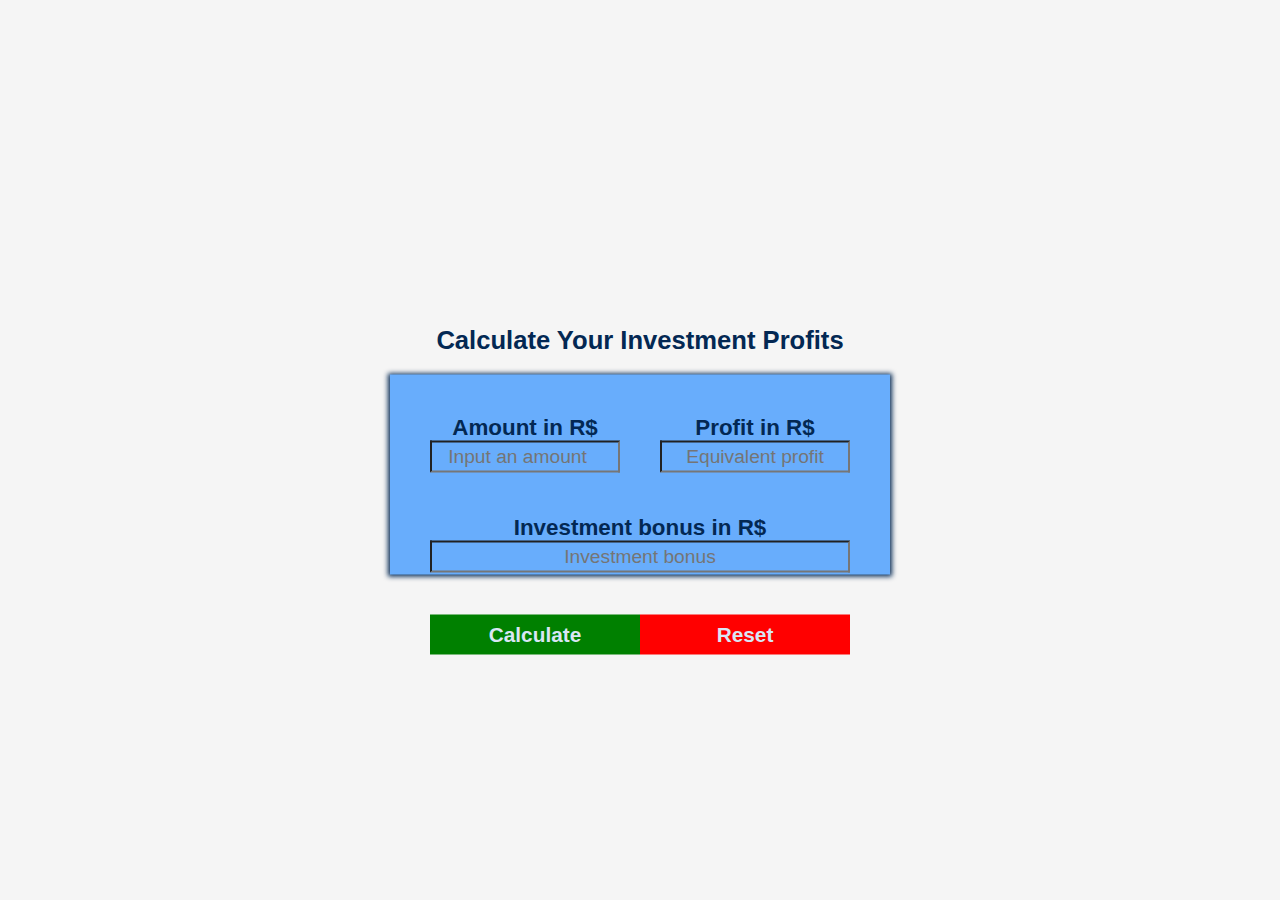
==== calculator.html @ 93355df5 "commit" ====
<!DOCTYPE html>
<html lang="en">
<head>
    <meta charset="UTF-8">
    <meta name="viewport" content="width=device-width, initial-scale=1.0">
    <link rel="stylesheet" href="./public/styles/calculator.css">
    <title>calculator</title>
</head>
<body>

    <div class="container">
        
        <h1>calculate your investment profits</h1>

        <!-- calculator -->
        <div class="calculator">

            <!-- investment amount -->
            <div class="investment-value">
                <p>Amount in R$</p>
                <input type="number" id="amount" placeholder="Input an amount">
            </div>

            <!-- equivalent profit -->
            <div class="investment-profit">
                <p>Profit in R$</p>
                <input type="tel" id="profit" placeholder="Equivalent profit">
            </div>

            <!-- investment bonus -->
            <div class="investment-profit bonus">
                <p>Investment bonus in R$</p>
                <input type="tel" id="bonus" placeholder="Investment bonus">
            </div>

            <div class="btn">
                <button id="calculate">calculate</button>
                <button id="reset">reset</button>
            </div>

        </div>

    </div>

    <script>

        var amount = document.getElementById('amount');
        var profit = document.getElementById('profit');
        var bonus = document.getElementById('bonus');
        var calculate = document.getElementById('calculate');
        var reset = document.getElementById('reset');

        calculate.addEventListener('click', () => {
            let new_amount = amount.value; 
            Number (new_amount);
            profit.value=(new_amount*9.7);

            let new_profit = profit.value; 
            Number (new_profit);
            let new_bonus = (new_profit/10000);
            bonus.value=new_bonus;
        })

        reset.addEventListener('click', () => {
            amount.value='0.00';
            profit.value='0.00';
            bonus.value='0.00';
        })

    </script>
    
</body>
</html>
---- public/styles/calculator.css ----
:root{
    --heading: 2.2rem;
    --subheading: 1.6rem;
    --font1A: sans-serif;
    --fontweight: bold;
    --primarycolor1: #d9e6f5;
    --primarycolor2: #032853;
    --primarycolor3: #68adfc;
    --mediaparagraph: 1.2rem;
    --paragraphs:1.4rem;

}
*{
    margin: 0;
    padding: 0;
    box-sizing: border-box;
}

body{
    width: 100%;
    height: 100%;
    background-color: whitesmoke;
}

.container{
    position: absolute;
    top: 50%;
    left: 50%;
    transform: translate(-50%,-50%);
}

.container h1{
    font-size: 1.6rem;
    font-family: var(--font1A);
    color: var(--primarycolor2);
    text-transform: capitalize;
    font-weight: bold;
    text-align: center;
    margin-bottom: 20px;
}

.container .calculator{
    width: 500px;
    height: 200px;
    box-shadow: 0 0 5px 2px var(--primarycolor2);
    display: grid;
    grid-template-columns: 1fr 1fr;
    gap: 40px;
    padding: 40px;
    text-align: center;
    background-color: var(--primarycolor3);
}

.container .calculator .amount,.profit{
    border: 1px solid black;
}

.container .calculator .investment-value{
    grid-column: span 1;
    height: 60px;
}
.container .calculator .investment-profit{
    grid-column: span 1;
    height: 60px;
}
.container .calculator .bonus{
    grid-column: span 2;
    height: 60px;
}
.container .calculator .btn{
    grid-column: span 2;
    height: 40px;
    display: flex;
}

.container .calculator p{
    font-size: 1.4rem;
    font-family: var(--font1A);
    color: var(--primarycolor2);
    font-weight: bold;
}
.container .calculator input{
    height: 32px;
    font-size: 1.2rem;
    width: 100%;
    text-align: center;
    color: green;
    background: transparent;
}

.container .calculator .btn button{
    width: 50%;
    border: none;
    font-size: 1.3rem;
    text-transform: capitalize;
    font-weight: bold;
    color: var(--primarycolor1);
}
.container .calculator .btn :nth-child(1){
    background-color: green;
}
.container .calculator .btn :nth-child(2){
    background-color: red;
}

@media screen and (max-width:600px) {
    .container{
        width: 95%;
    }
    .container .calculator{
        width: 100%;
        height: auto;
        grid-template-columns: 1fr 1fr;
        gap: 5px;
        padding: 20px 15px;
    }

    .container .calculator p{
       font-size: 1.2rem;
    }

    .container .calculator .btn{
        grid-column: span 2;
        height: 40px;
    }

    .container .calculator .btn button{
        font-size: 1rem;
    }
}

@media (min-width:620px) and (max-width:920px) {
    .container{
        width: 95%;
    }
    .container h1{
        font-size: 2.4rem;
    }
    .container .calculator{
        width: 100%;
        height: auto;
        grid-template-columns: 1fr 1fr;
        gap: 5px;
        row-gap: 60px;
        padding: 20px 15px;
    }

    .container .calculator p{
       font-size: 2rem;
    }

    .container .calculator input{
        height: 80px;
        font-size: 2rem;
        width: 100%;
    }

    .container .calculator .btn{
        grid-column: span 2;
        height: 80px;
        margin-top: 30px;
    }

    .container .calculator .btn button{
        font-size: 2rem;
    }
}
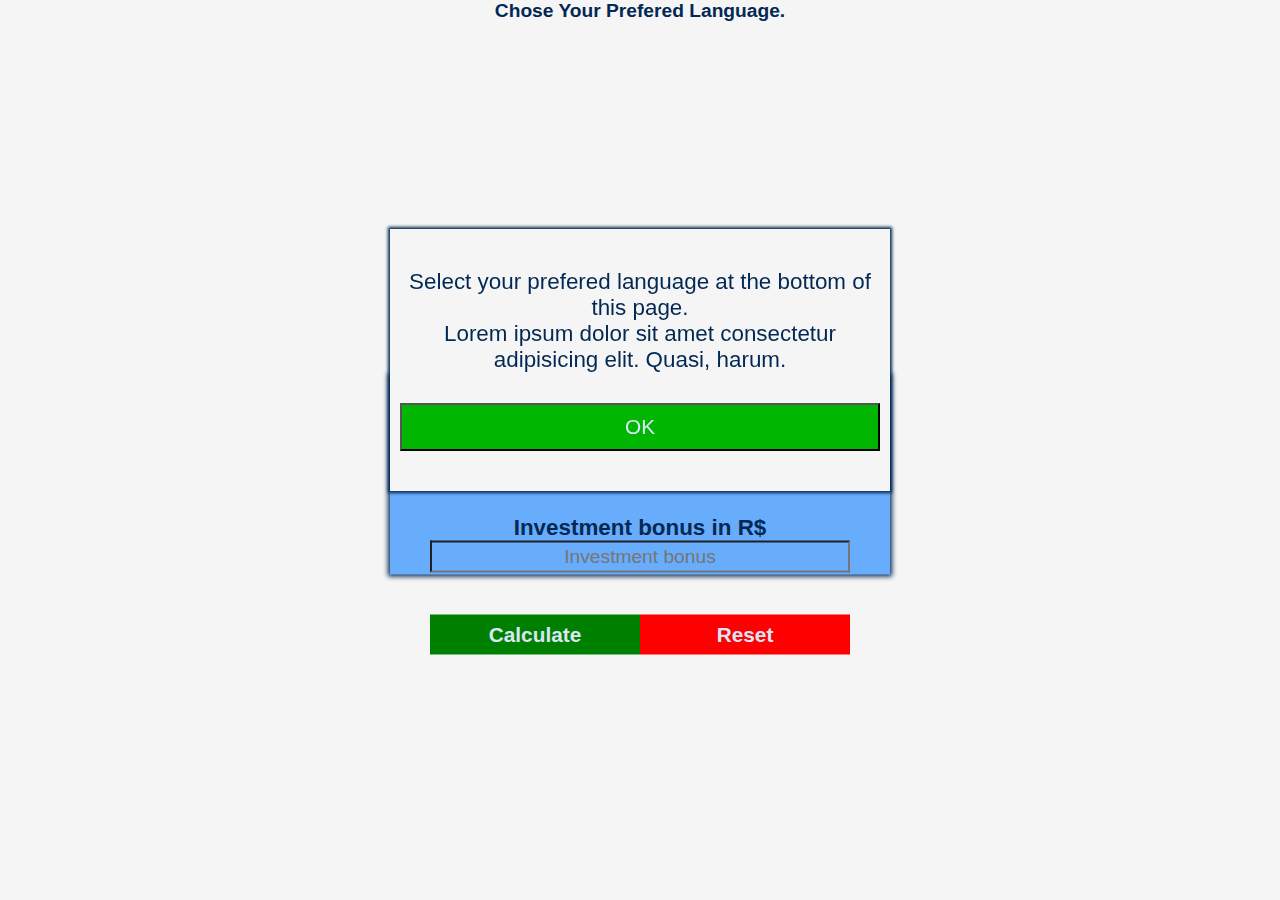
==== commit ed3a132e: "commit" ====
--- a/calculator.html
+++ b/calculator.html
@@ -7,6 +7,20 @@
     <title>calculator</title>
 </head>
 <body>
+
+    <!-- language translate notification poppup bar -->
+    <div class="language-translate-popup">
+        <div class="message-box">
+            <p>
+                Select your prefered language at the bottom of this page.
+            </p>
+            <p>
+                Lorem ipsum dolor sit amet consectetur adipisicing elit. Quasi, harum.
+            </p>
+            <button id="message_box_btn">OK</button>
+        </div>
+        <script src="./private/scripts/languageTranslatePopup.js"></script>
+     </div>
 
     <div class="container">
         
@@ -42,6 +56,7 @@
 
     </div>
 
+    <!-- calculator script -->
     <script>
 
         var amount = document.getElementById('amount');
@@ -68,6 +83,32 @@
         })
 
     </script>
+
+    <!-- ###################################################################################### -->
+                                             <!-- language translation system -->
+    <!-- ###################################################################################### -->
+
+    <div class="my-customize-language">
+        <h4>chose your prefered language.</h4>
+        <div id="google_translate_element"></div>
+    </div>
+
+    <script type="text/javascript">
+    function googleTranslateElementInit() {
+        new google.translate.TranslateElement({
+        pageLanguage: 'en', // Set your default language (e.g., 'en' for English)
+        includedLanguages: 'fr,de,es,it,pt,ja,zh-CN,hi', // Optional: Specify languages you want to support
+        layout: google.translate.TranslateElement.InlineLayout.SIMPLE
+        }, 'google_translate_element');
+    }
+    </script>
+
+    <script type="text/javascript" src="//translate.google.com/translate_a/element.js?cb=googleTranslateElementInit"></script>
+
+    <!-- ###################################################################################### -->
+                                        <!-- language translation system -->
+    <!-- ###################################################################################### -->
+
     
 </body>
 </html>--- a/public/styles/calculator.css
+++ b/public/styles/calculator.css
@@ -22,6 +22,69 @@
     background-color: whitesmoke;
 }
 
+/* *********************************************************************************************************** */
+                                     /* LANGUAGE TRANSLATE POPUP MESSAGE */
+/* *********************************************************************************************************** */
+
+.language-translate-popup {
+    width: 500px;
+    position: fixed;
+    z-index: 100;
+    top: 40%;
+    left: 50%;
+    transform: translate(-50%,-50%);
+    border: none;
+    box-shadow: 0 0 3px 2px var(--primarycolor2);
+    background-color: whitesmoke;
+    justify-content: center;
+    align-items: center;
+    transition: 1s;
+}
+
+.language-translate-popup .message-box{
+    display: flex;
+    flex-direction: column;
+    justify-content: center;
+    padding: 40px 10px;
+    font-family: var(--font1A);
+}
+.language-translate-popup .message-box p{
+    font-size: 1.4rem;
+    color: var(--primarycolor2);
+    text-shadow: none;
+    text-align: center;
+}
+.language-translate-popup .message-box button{
+    margin-top: 30px;
+    padding: 10px 20px;
+    color: var(--primarycolor1);
+    background-color: rgb(1, 182, 1);
+    font-size: 1.3rem;
+}
+
+@media screen and (max-width:600px) {
+    .language-translate-popup{
+        width: 80%;
+        top: 35%;
+    }
+    .language-translate-popup .message-box{
+        padding: 20px 10px;
+    }
+    .language-translate-popup .message-box p{
+        font-size: 1rem;
+        font-weight: 500;
+        margin: 10px auto;
+    }
+    .language-translate-popup .message-box button{
+        font-size: 1.1rem;
+    }
+}
+
+/* *********************************************************************************************************** */
+                                     /* LANGUAGE TRANSLATE POPUP MESSAGE */
+/* *********************************************************************************************************** */
+
+
 .container{
     position: absolute;
     top: 50%;
@@ -164,4 +227,26 @@
     .container .calculator .btn button{
         font-size: 2rem;
     }
-}+}
+
+/* ************************************************* */
+                /* laguage tranltor */
+/* ************************************************* */
+.my-customize-language{
+    display: flex;
+    flex-direction: column;
+    justify-content: space-between;
+    align-items: center;
+    width: auto;
+    height: 80px;
+}
+.my-customize-language h4{
+    font-size: 1.2rem;
+    font-family: var(--font1A);
+    font-weight: bold;
+    color: var(--primarycolor2);
+    text-transform: capitalize;
+}
+/* ************************************************* */
+                /* laguage tranltor */
+/* ************************************************* */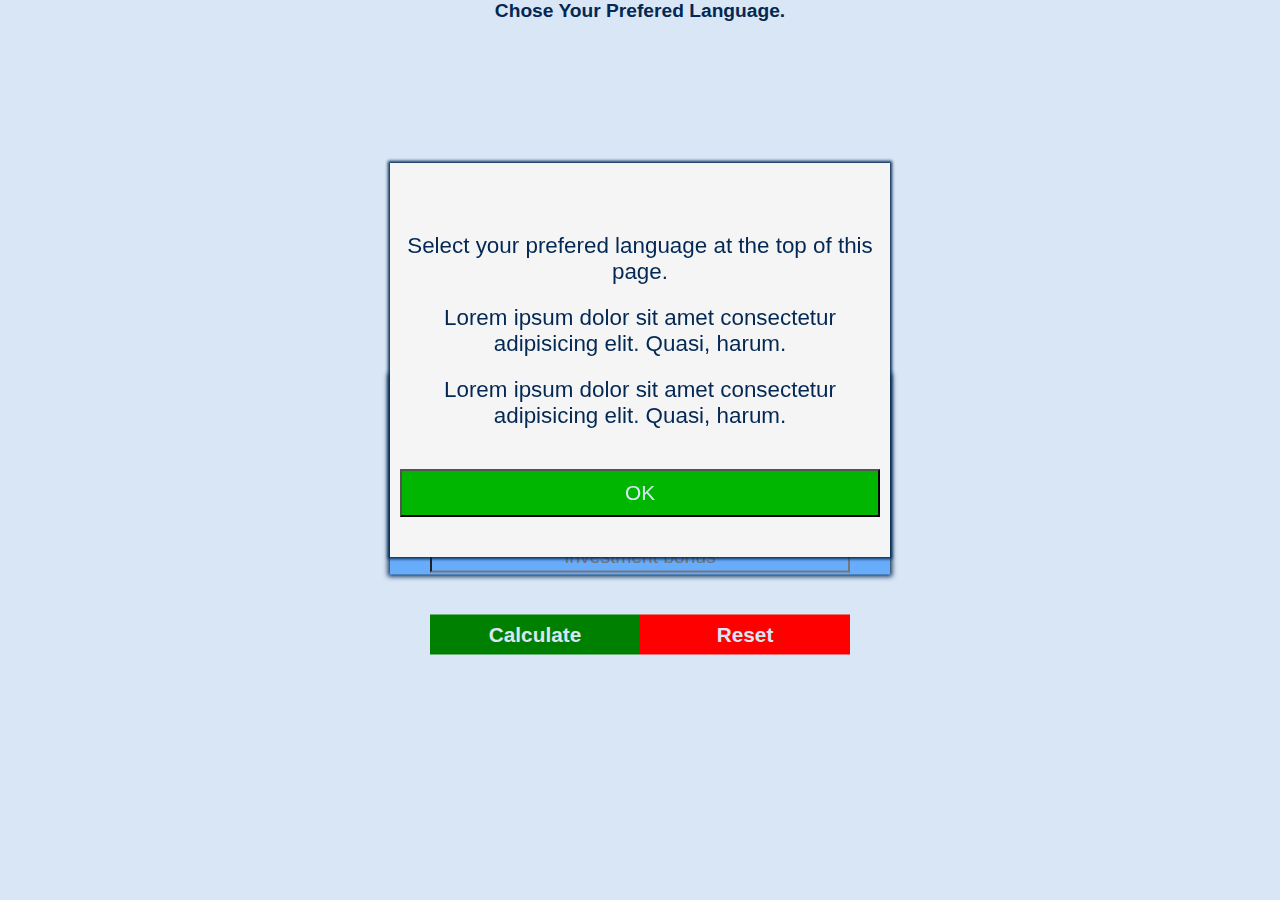
==== commit e60ee4be: "commit" ====
--- a/calculator.html
+++ b/calculator.html
@@ -11,8 +11,12 @@
     <!-- language translate notification poppup bar -->
     <div class="language-translate-popup">
         <div class="message-box">
+            <i class="fa-brands fa-accessible-icon"></i>
             <p>
-                Select your prefered language at the bottom of this page.
+                Select your prefered language at the top of this page.
+            </p>
+            <p>
+                Lorem ipsum dolor sit amet consectetur adipisicing elit. Quasi, harum.
             </p>
             <p>
                 Lorem ipsum dolor sit amet consectetur adipisicing elit. Quasi, harum.
--- a/public/styles/calculator.css
+++ b/public/styles/calculator.css
@@ -19,7 +19,7 @@
 body{
     width: 100%;
     height: 100%;
-    background-color: whitesmoke;
+    background-color: var(--primarycolor1);
 }
 
 /* *********************************************************************************************************** */
@@ -48,11 +48,18 @@
     padding: 40px 10px;
     font-family: var(--font1A);
 }
+.language-translate-popup .message-box i{
+    text-align: center;
+    font-size: 3rem;
+    margin: 10px auto;
+    color: blue;
+}
 .language-translate-popup .message-box p{
     font-size: 1.4rem;
     color: var(--primarycolor2);
     text-shadow: none;
     text-align: center;
+    margin: 10px auto;
 }
 .language-translate-popup .message-box button{
     margin-top: 30px;
@@ -65,7 +72,6 @@
 @media screen and (max-width:600px) {
     .language-translate-popup{
         width: 80%;
-        top: 35%;
     }
     .language-translate-popup .message-box{
         padding: 20px 10px;
